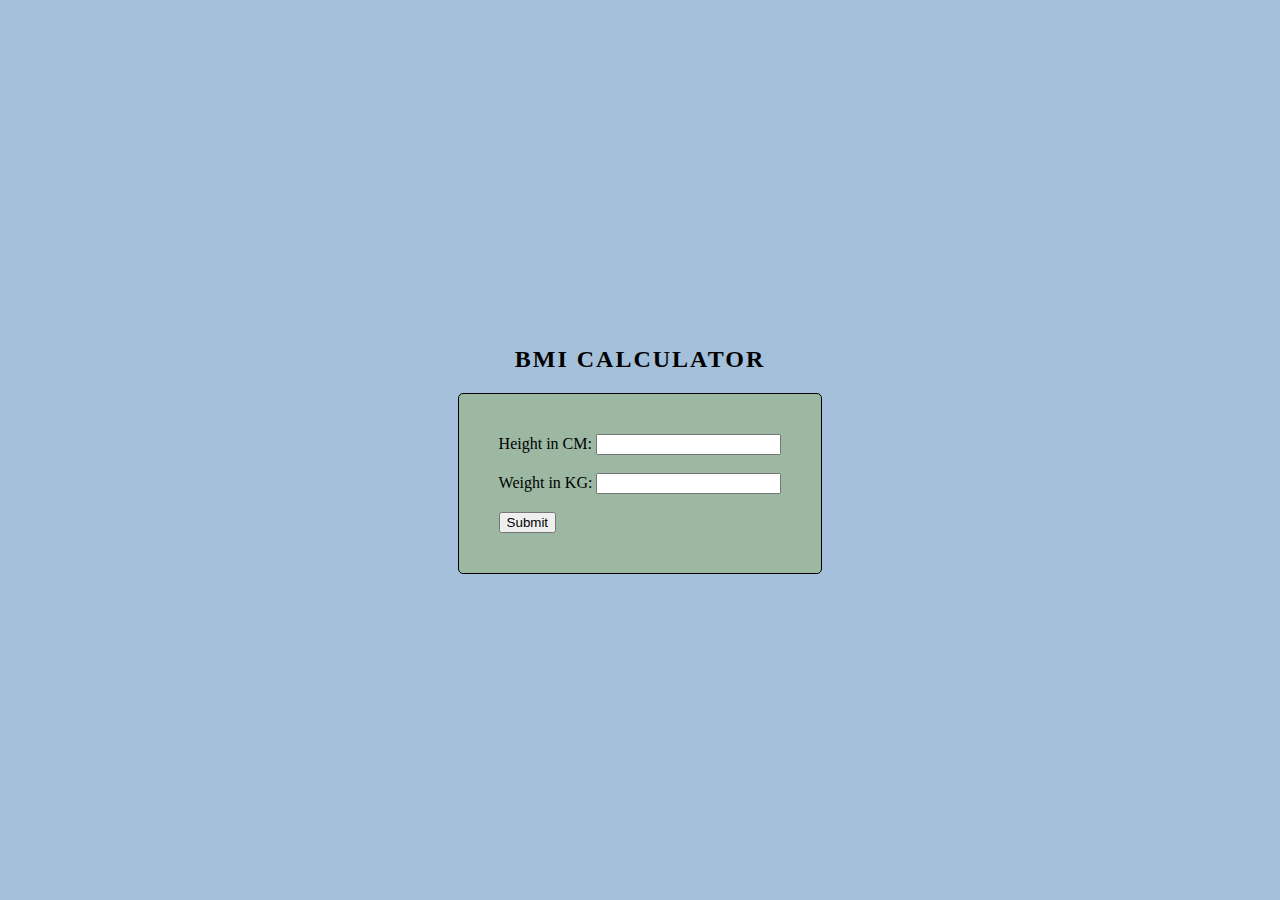
==== bmiclci4/index.html @ 78dc1348 "Add files via upload" ====
<!DOCTYPE html>
<html lang="en">
<head>
    <meta charset="UTF-8">
    <meta http-equiv="X-UA-Compatible" content="IE=edge">
    <meta name="viewport" content="width=device-width, initial-scale=1.0">
    <title>BMI calculator</title>
    <link rel="stylesheet" href="style.css">
</head>
<body>
    <h2>BMI calculator</h2>    

    <div class="calculator">
        <div>
            Height in CM: <input type="numbers" id="height">
        </div><br>

        <div>
            Weight in KG: <input type="numbers" id="weight">
        </div><br>

        <button onclick="bmiCalci()">Submit</button>

        <div id="result"></div>
    </div>
    <script src="index.js"></script>
</body>
</html>
---- bmiclci4/style.css ----
body {
    background-color: rgb(164, 192, 218);
    margin: 0;
    display: flex;
    flex-direction: column;
    height: 100vh;
    align-items: center;
    justify-content: center;   
    
}

h2 {
    letter-spacing: 2px;
    text-transform: uppercase;
}

.calculator {
    border: solid 1px;
    padding: 40px;
    background-color: rgb(156, 184, 163);
    border-radius: 5px;
}
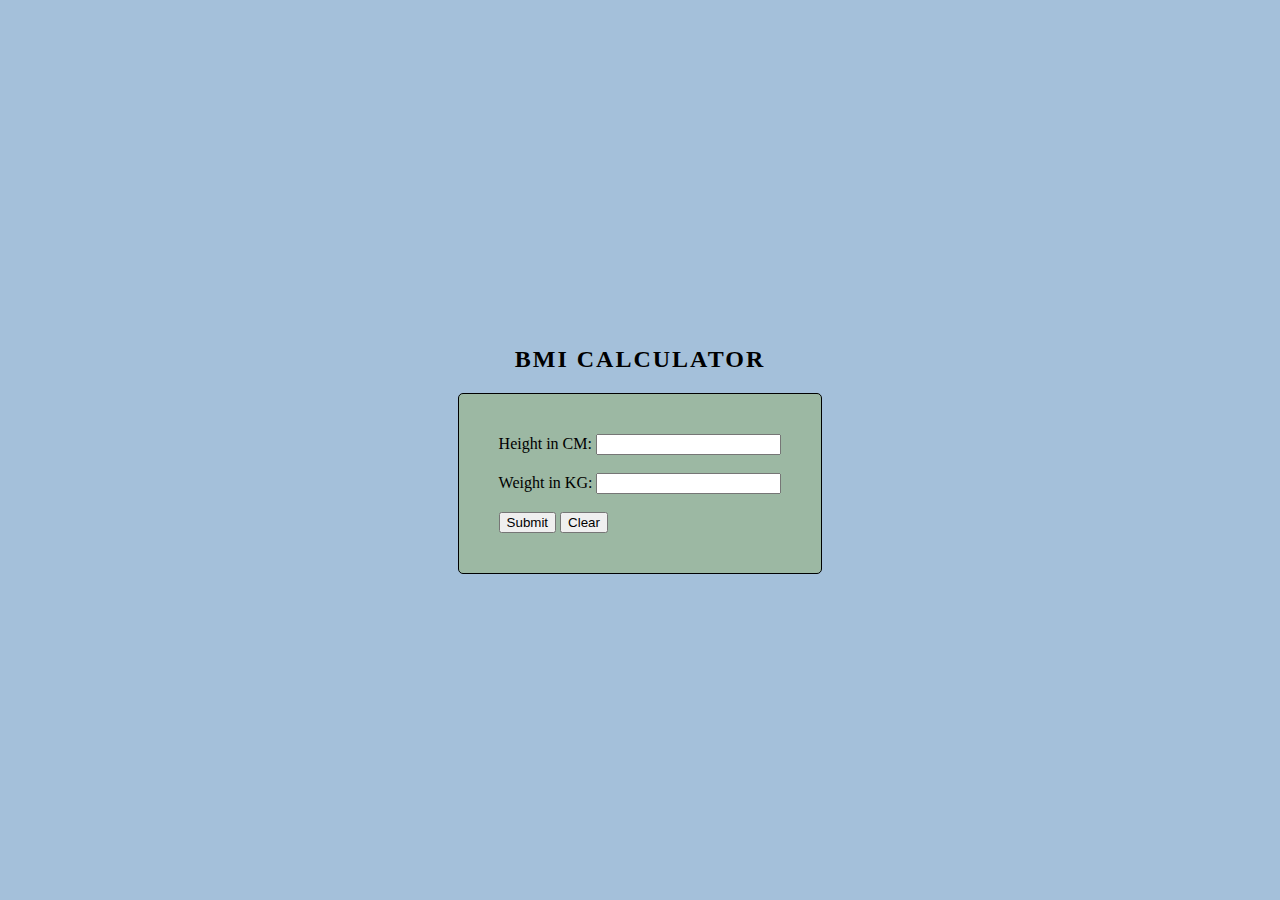
==== commit 07369f39: "Update index.html" ====
--- a/bmiclci4/index.html
+++ b/bmiclci4/index.html
@@ -20,9 +20,10 @@
         </div><br>
 
         <button onclick="bmiCalci()">Submit</button>
+        <button onclick="refresh()">Clear</button>
 
         <div id="result"></div>
     </div>
     <script src="index.js"></script>
 </body>
-</html>+</html>
